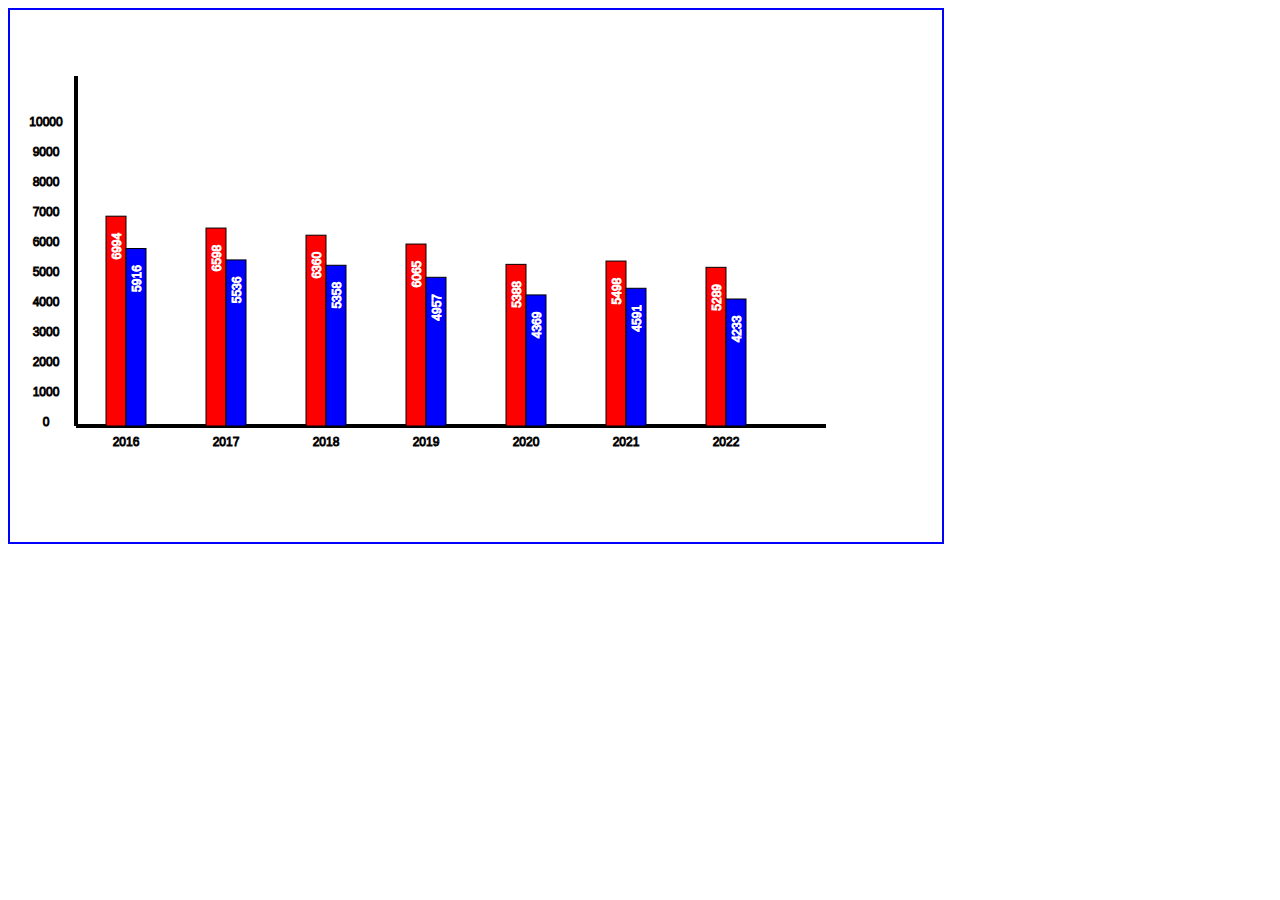
==== Assignment 1/index.html @ 9e89e0ca "Init - Assignment 1" ====
<!DOCTYPE html>
<html lang="en">
  <head>
    <meta charset="UTF-8" />
    <meta name="viewport" content="width=device-width, initial-scale=1.0" />
    <link href="./style.css" rel="stylesheet" />
    <script src="./script.js" defer></script>
    <title>Document</title>
  </head>
  <body>
    <div id="main" class="box">
      <svg
        xmlns="http://www.w3.org/2000/svg"
        height="500"
        width="900"
        class="hidden"
      >
        <g id="group" fill="red" stroke="black">
          <circle cx="40" cy="40" r="40" fill="red" />
          <circle cx="120" cy="40" r="40" fill="red" />
          <!-- Draw X and Y axis -->
          <line x1="50" y1="0" x2="50" y2="300" stroke-width="4" />
          <line x1="50" y1="300" x2="800" y2="300" stroke-width="4" />
          <!-- Y axis values -->
          <text
            x="20"
            y="100"
            font-family="arial"
            text-anchor="middle"
            font-size="12"
          >
            100000
          </text>
          <text
            x="20"
            y="200"
            font-family="arial"
            text-anchor="middle"
            font-size="12"
          >
            1000
          </text>
          <!-- X axis values -->
          <text x="90" y="325" font-family="arial" font-size="12">2020</text>
          <rect x="80" y="100" width="20" height="200" fill="blue" />
          <rect x="100" y="70" width="20" height="230" fill="red" />
        </g>
      </svg>
    </div>
  </body>
</html>
---- Assignment 1/style.css ----
/* .box {
  border: 2px solid #e80a0a;
  min-height: 50vh;
  min-width: 50vh;
} */

svg {
  border: 2px solid blue;
  padding: 1rem;
}

.hidden {
  display: none;
}
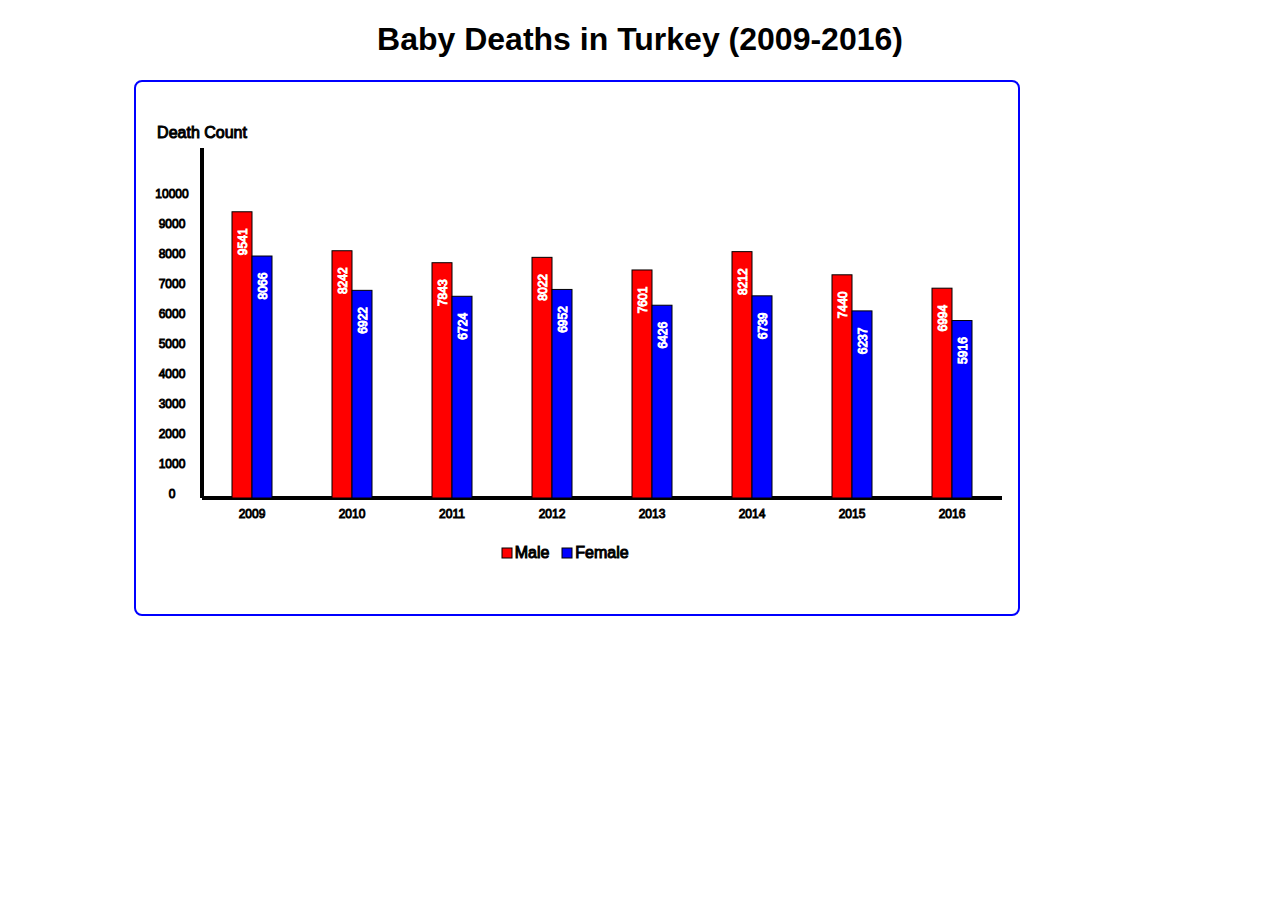
==== commit 31718e2f: "Simplify assignment 1" ====
--- a/Assignment 1/index.html
+++ b/Assignment 1/index.html
@@ -5,47 +5,14 @@
     <meta name="viewport" content="width=device-width, initial-scale=1.0" />
     <link href="./style.css" rel="stylesheet" />
     <script src="./script.js" defer></script>
-    <title>Document</title>
+    <title>Baby Deaths in Turkey</title>
   </head>
   <body>
-    <div id="main" class="box">
-      <svg
-        xmlns="http://www.w3.org/2000/svg"
-        height="500"
-        width="900"
-        class="hidden"
-      >
-        <g id="group" fill="red" stroke="black">
-          <circle cx="40" cy="40" r="40" fill="red" />
-          <circle cx="120" cy="40" r="40" fill="red" />
-          <!-- Draw X and Y axis -->
-          <line x1="50" y1="0" x2="50" y2="300" stroke-width="4" />
-          <line x1="50" y1="300" x2="800" y2="300" stroke-width="4" />
-          <!-- Y axis values -->
-          <text
-            x="20"
-            y="100"
-            font-family="arial"
-            text-anchor="middle"
-            font-size="12"
-          >
-            100000
-          </text>
-          <text
-            x="20"
-            y="200"
-            font-family="arial"
-            text-anchor="middle"
-            font-size="12"
-          >
-            1000
-          </text>
-          <!-- X axis values -->
-          <text x="90" y="325" font-family="arial" font-size="12">2020</text>
-          <rect x="80" y="100" width="20" height="200" fill="blue" />
-          <rect x="100" y="70" width="20" height="230" fill="red" />
-        </g>
-      </svg>
+    <h1>Baby Deaths in Turkey (2009-2016)</h1>
+    <div class="container">
+      <div id="main" class="main">
+        <!-- Svg goes here -->
+      </div>
     </div>
   </body>
 </html>
--- a/Assignment 1/style.css
+++ b/Assignment 1/style.css
@@ -1,11 +1,16 @@
-/* .box {
-  border: 2px solid #e80a0a;
-  min-height: 50vh;
-  min-width: 50vh;
-} */
+h1 {
+  text-align: center;
+  font-family: "Segoe UI", Tahoma, Geneva, Verdana, sans-serif;
+}
+
+.main {
+  width: 80%;
+  margin: auto;
+}
 
 svg {
   border: 2px solid blue;
+  border-radius: 8px;
   padding: 1rem;
 }
 
